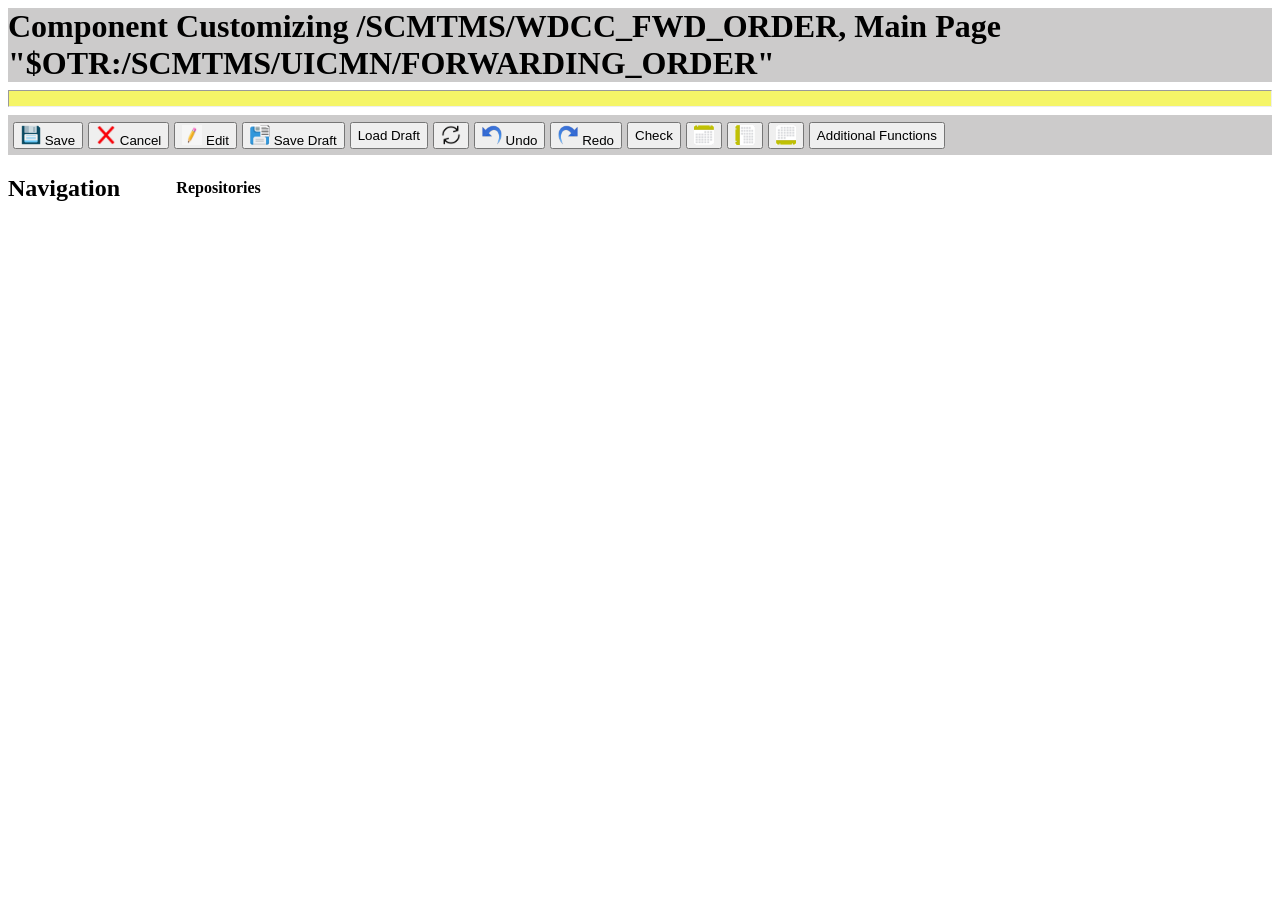
==== antigo.html @ 12b1d297 "ADD - Finalização da Nav Cima" ====
<html lang="en">
<head>
    <meta charset="UTF-8">
    <meta name="viewport" content="width=device-width, initial-scale=1.0">
    <link rel="stylesheet" href="style.css">
    <title>Component Configurator f...</title>
</head>
<body>
    <header >
        <h1 id="cabecalho">
            Component Customizing /SCMTMS/WDCC_FWD_ORDER, Main Page "$OTR:/SCMTMS/UICMN/FORWARDING_ORDER"
        </h1>
        <hr id="linha_amarela">
        <nav id="nav_cima">
            <div>
                <button>
                    <img src="Assets/images/disquete.png" alt="Disquete">
                    Save
                </button>
            </div>
            <div>
                <button>
                    <img src="Assets/images/X_vermelho.png" alt="X_vermelho">
                    Cancel
                </button>
            </div>
            <div>
                <button>
                    <img src="Assets/images/lapis_edit.png" alt="Edit">
                    Edit
                </button>
            </div>
            <div>
                <button>
                    <img src="Assets/images/Save_draft.png" alt="Save_draft">
                    Save Draft
                </button>
            </div>
            <div>
                <button>
                    Load Draft
                </button>
            </div>
            <div>
                <button>
                    <img src="Assets/images/Setas_Reverse.png" alt="Refresh">
                </button>
            </div>
            <div>
                <button>
                    <img src="Assets/images/undo_seta.png" alt="Undo">
                    Undo
                </button>
            </div>
            <div>
                <button >
                    <img id="Redo" src="Assets/images/undo_seta.png" alt="Redo">
                    Redo
                </button>
            </div>
            <div>
                <button >
                    Check
                </button>
            </div>
            <div>
                <button >
                    <img src="Assets/images/Calendario.png.png" alt="Calendario">
                </button>
            </div>
            <div>
                <button >
                    <img id="Calendario_2" src="Assets/images/Calendario.png.png" alt="Calendario">
                </button>
            </div>
            <div>
                <button >
                    <img id="Calendario_3" src="Assets/images/Calendario.png.png" alt="Calendario">
                </button>
            </div>
            <div>
                <button >
                    Additional Functions
                </button>
            </div>
        </nav>
        <nav id="Repositories">
            <h2>
                Navigation
            </h2>
            <h4>
                Repositories
            </h4>
        </nav>
    </header>
</body>
</html>
---- style.css ----
#index{
    background-color: white;
}

/*
================================
        SEÇÃO UM 1/3 
==============================
*/

#secaoum{
        display: flex;
        gap: 30px;
}

#infoum{
    padding: 30px;
    display: flex;
    background-color: rgb(120, 194, 255);
    border: 0px;
    border-radius: 15px;
}

#listaum{
    
}

.tabela{
    color: white;
    background-color: rgb(9, 73, 146);
    border: 0px;
    border-radius: 15px;
    margin: 10px;
    padding: 10px;
}


/*
================================
        SEÇÃO DOIS 2/3 
===============================
*/

#infodois{
    padding: 30px;
    background-color: rgb(120, 194, 255);
    border: 0px;
    border-radius: 15px;

}

#navsec1{
    display: flex;
    gap: 20px;
}

#navsec2{
    display: flex;
    gap: 30px;
}

.tabeladois{
    color: white;
    background-color: rgb(9, 73, 146);
    border: 0px;
    border-radius: 15px;
    margin: 10px;
    padding: 10px;
    display: flex;
    gap: 30px;
}





/*
======================
 parte do fix maneira
======================
*/
#cabecalho{
background-color: rgb(204, 203, 203);
margin: 0px;
}
#linha_amarela{
    background-color: rgb(245, 245, 103);
    height: 15px;
}
#nav_cima{
    display: flex;
    gap: 5px;
    background-color: rgb(204, 203, 203);
    border: 2px;
    height: 40px;
    align-items: center;
    padding-left: 5px;
}
button img{
    height: 20px;
    width: 20px;
}
button{
    height: 27px;
}
#Redo{
    transform: scaleX(-1);
}
#Calendario_2{
    transform: rotate(-90deg)
}
#Calendario_3{
    transform: scale(-1);
}
#Repositories{
    display: flex;
    max-width: 20%;
    justify-content: space-between;
    align-items: center;
}
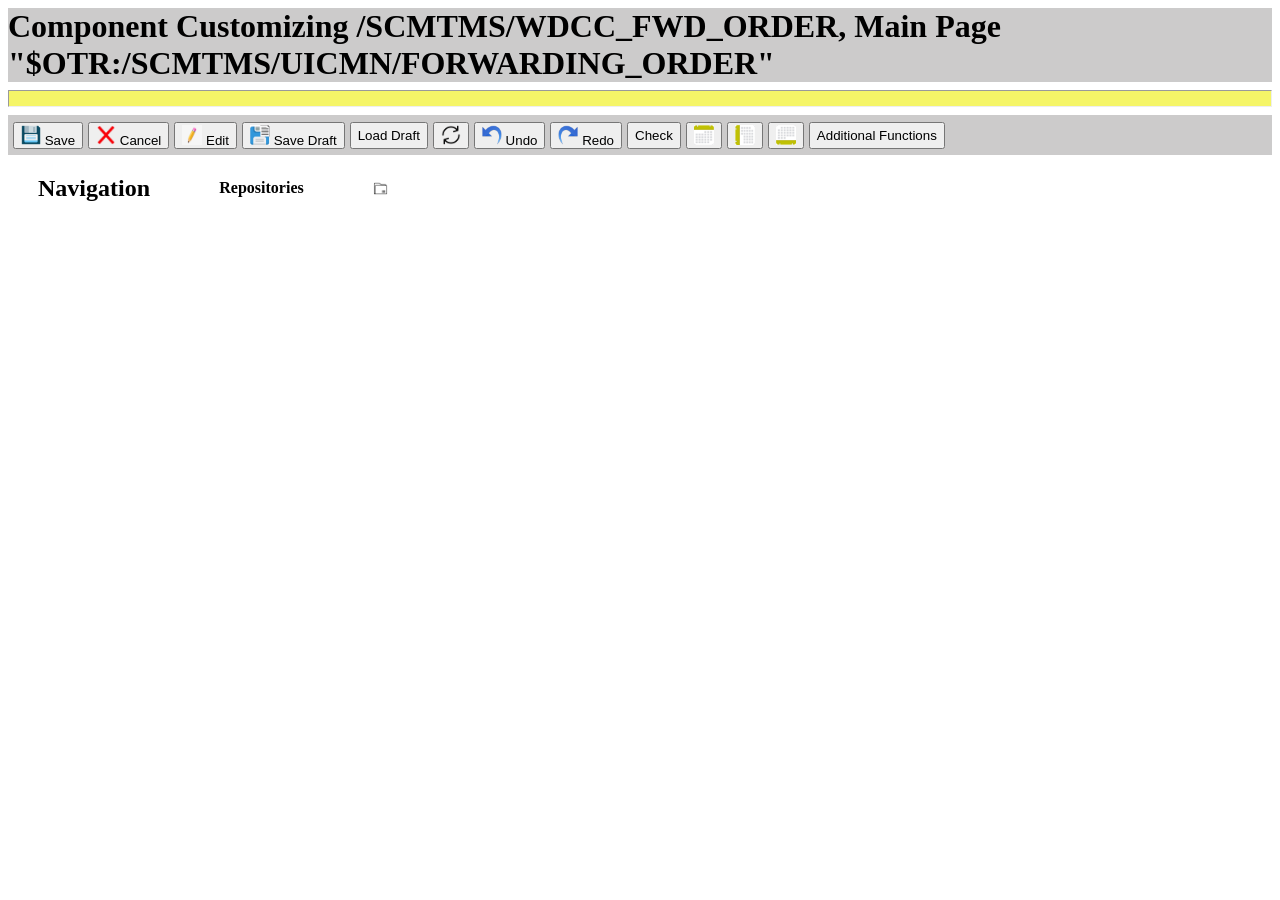
==== commit e71015ae: "ADD - Repositories" ====
--- a/antigo.html
+++ b/antigo.html
@@ -91,6 +91,7 @@
             <h4>
                 Repositories
             </h4>
+            <img src="Assets/images/Pastinha.png" alt="Pasta">
         </nav>
     </header>
 </body>
--- a/style.css
+++ b/style.css
@@ -50,7 +50,6 @@
     background-color: rgb(120, 194, 255);
     border: 0px;
     border-radius: 15px;
-
 }
 
 #navsec1{
@@ -58,22 +57,31 @@
     gap: 20px;
 }
 
+#listadois{
+    margin: 30px;
+    justify-content: space-between;
+}
+
 #navsec2{
     display: flex;
-    gap: 30px;
+    justify-content: space-between;
+    align-items: 30px;
+    max-width: 350px;
 }
 
 .tabeladois{
-    color: white;
     background-color: rgb(9, 73, 146);
     border: 0px;
+    padding: 5px;
     border-radius: 15px;
-    margin: 10px;
-    padding: 10px;
+    color: white;
     display: flex;
+    justify-content: space-between;
+    text-align: center;
+    align-items: center;
+    margin: 5px;
     gap: 30px;
 }
-
 
 
 
@@ -81,7 +89,7 @@
 /*
 ======================
  parte do fix maneira
-======================
+======================   
 */
 #cabecalho{
 background-color: rgb(204, 203, 203);
@@ -118,7 +126,12 @@
 }
 #Repositories{
     display: flex;
-    max-width: 20%;
+    max-width: 350px;
     justify-content: space-between;
     align-items: center;
+    padding-left: 30px;
+}
+#Repositories img{
+    height: 15px;
+    width: 15px;
 }
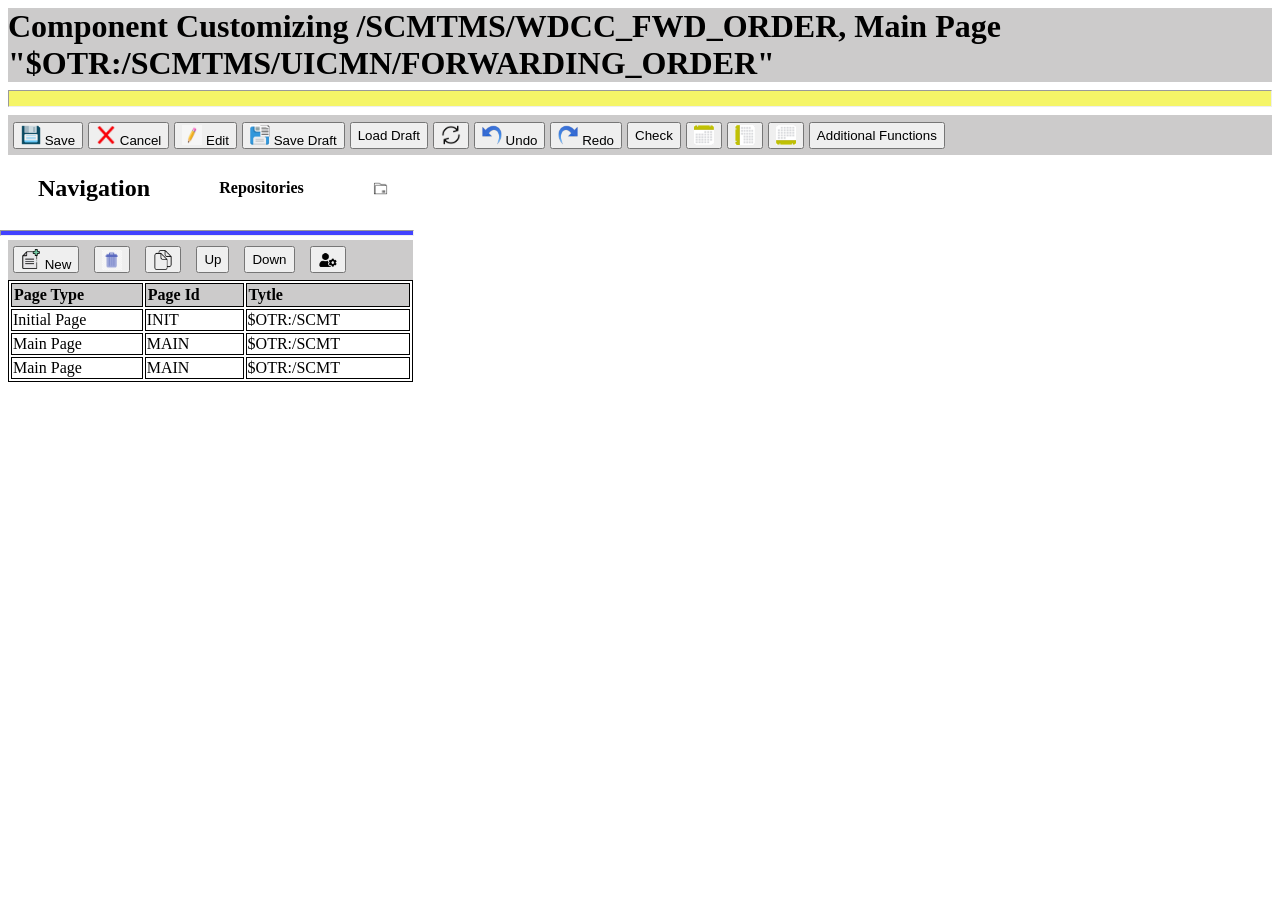
==== commit 709f9a67: "ADD -  Linha Azul, Botões e Começo da Tabela" ====
--- a/antigo.html
+++ b/antigo.html
@@ -84,15 +84,104 @@
                 </button>
             </div>
         </nav>
-        <nav id="Repositories">
-            <h2>
-                Navigation
-            </h2>
-            <h4>
-                Repositories
-            </h4>
-            <img src="Assets/images/Pastinha.png" alt="Pasta">
-        </nav>
     </header>
+        <main>
+            <nav id="Repositories">
+                <h2>
+                    Navigation
+                </h2>
+                <h4>
+                    Repositories
+                </h4>
+                <img src="Assets/images/Pastinha.png" alt="Pasta">
+            </nav>
+            <hr id="linha_azul">
+            <br>
+            <nav id="botoes">
+                <div>
+                    <button >
+                        <img src="Assets/images/novo_arquivo.png" alt="Criar novo arquivo">
+                        New
+                    </button>
+                </div>
+                <div>
+                    <button >
+                        <img src="Assets/images/Lixeira.png" alt="apagar arquivo">
+                    </button>
+                </div>
+                <div>
+                    <button >
+                        <img src="Assets/images/Copiar.png" alt="copiar arquivo">
+                    </button>
+                </div>
+                <div>
+                    <button >
+                        Up
+                    </button>
+                </div>
+                <div>
+                    <button >
+                        Down
+                    </button>
+                </div>
+                <div>
+                    <button >
+                        <img src="Assets/images/User_settings.png" alt="configurações do usuário">
+                    </button>
+                </div>
+            </nav>
+            <table id="Tabela_Esquerda">
+                <tr>
+                    <th>
+                        Page Type
+                    </th>
+                    <th>
+                        Page Id
+                    </th>
+                    <th>
+                        Tytle
+                    </th>
+                </tr>
+            <div>
+                <tr>
+                    <td>
+                        Initial Page
+                    </td>
+                    <td>
+                        INIT
+                    </td>
+                    <td>
+                        $OTR:/SCMT
+                    </td>
+                </tr>
+            </div>
+            <div>
+                <tr>
+                    <td>
+                        Main Page
+                    </td>
+                    <td>
+                        MAIN
+                    </td>
+                    <td>
+                        $OTR:/SCMT
+                    </td>
+                </tr>
+            </div>
+            <div>
+                <tr>
+                    <td>
+                        Main Page
+                    </td>
+                    <td>
+                        MAIN
+                    </td>
+                    <td>
+                        $OTR:/SCMT
+                    </td>
+                </tr>
+            </div>
+            </table>
+        </main>
 </body>
 </html>
--- a/style.css
+++ b/style.css
@@ -134,4 +134,33 @@
 #Repositories img{
     height: 15px;
     width: 15px;
+}
+#linha_azul{
+    height: 4px;
+    width: 412px;
+    position: fixed; left: 0;
+    background-color: rgb(67, 67, 255);
+}
+#botoes{
+    display: flex;
+    gap: 15px;
+    background-color: rgb(204, 203, 203);
+    border: 2px;
+    height: 40px;
+    max-width: 400px;
+    align-items: center;
+    padding-left: 5px;
+}
+#Tabela_Esquerda{
+    border: 1px solid black;
+   width: 405px;
+}
+#Tabela_Esquerda td{
+    border: 1px solid black;
+}
+#Tabela_Esquerda th{
+    background-color: rgb(204, 203, 203);
+    border: 1px solid black;
+    text-align: left;
+    padding: 2px;
 }
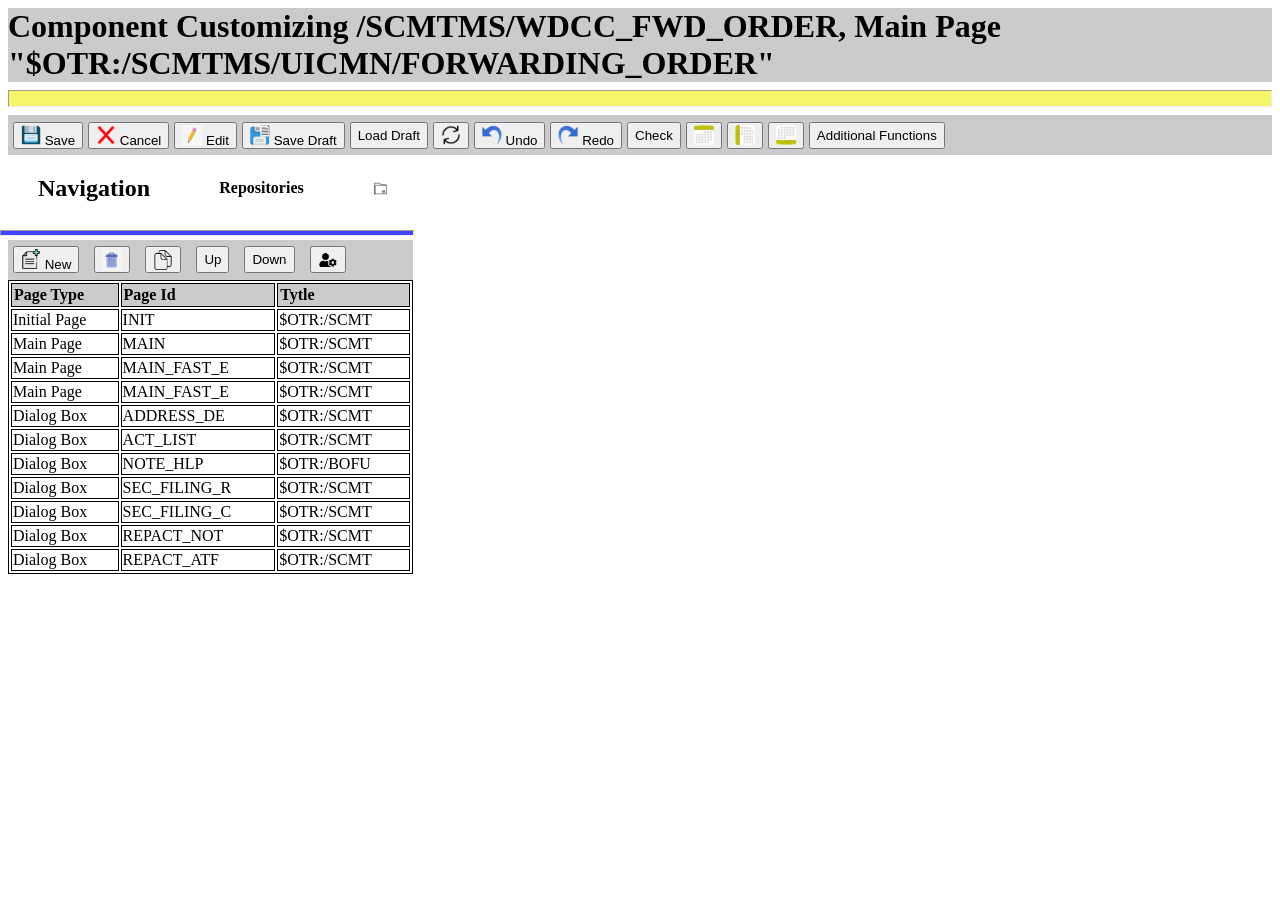
==== commit 5556da9a: "ADD - Tabela Esquerda Completa" ====
--- a/antigo.html
+++ b/antigo.html
@@ -174,7 +174,111 @@
                         Main Page
                     </td>
                     <td>
-                        MAIN
+                        MAIN_FAST_E
+                    </td>
+                    <td>
+                        $OTR:/SCMT
+                    </td>
+                </tr>
+            </div>
+            <div>
+                <tr>
+                    <td>
+                        Main Page
+                    </td>
+                    <td>
+                        MAIN_FAST_E
+                    </td>
+                    <td>
+                        $OTR:/SCMT
+                    </td>
+                </tr>
+            </div>
+            <div>
+                <tr>
+                    <td>
+                        Dialog Box
+                    </td>
+                    <td>
+                        ADDRESS_DE
+                    </td>
+                    <td>
+                        $OTR:/SCMT
+                    </td>
+                </tr>
+            </div>
+            <div>
+                <tr>
+                    <td>
+                        Dialog Box
+                    </td>
+                    <td>
+                        ACT_LIST
+                    </td>
+                    <td>
+                        $OTR:/SCMT
+                    </td>
+                </tr>
+            </div>
+            <div>
+                <tr>
+                    <td>
+                        Dialog Box
+                    </td>
+                    <td>
+                        NOTE_HLP
+                    </td>
+                    <td>
+                        $OTR:/BOFU
+                    </td>
+                </tr>
+            </div>
+            <div>
+                <tr>
+                    <td>
+                        Dialog Box
+                    </td>
+                    <td>
+                        SEC_FILING_R
+                    </td>
+                    <td>
+                        $OTR:/SCMT
+                    </td>
+                </tr>
+            </div>
+            <div>
+                <tr>
+                    <td>
+                        Dialog Box
+                    </td>
+                    <td>
+                        SEC_FILING_C
+                    </td>
+                    <td>
+                        $OTR:/SCMT
+                    </td>
+                </tr>
+            </div>
+            <div>
+                <tr>
+                    <td>
+                        Dialog Box
+                    </td>
+                    <td>
+                        REPACT_NOT
+                    </td>
+                    <td>
+                        $OTR:/SCMT
+                    </td>
+                </tr>
+            </div>
+            <div>
+                <tr>
+                    <td>
+                        Dialog Box
+                    </td>
+                    <td>
+                        REPACT_ATF
                     </td>
                     <td>
                         $OTR:/SCMT
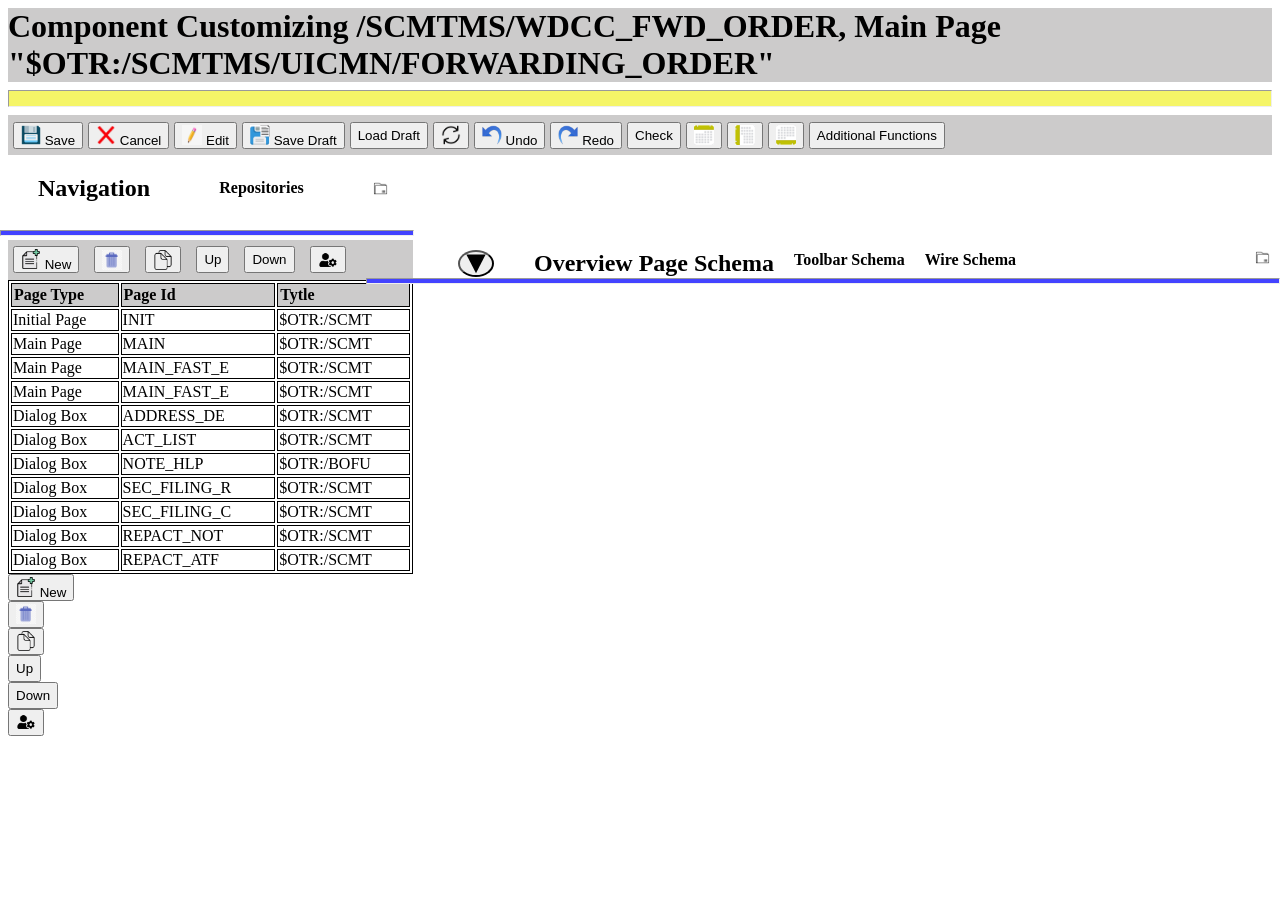
==== commit 706042cb: "ADD - Overview" ====
--- a/antigo.html
+++ b/antigo.html
@@ -286,6 +286,59 @@
                 </tr>
             </div>
             </table>
+            <div>
+                <nav id="Overview">
+                    <button>
+                        <img src="Assets/images/Black_triangle.svg" alt="Minimizar">
+                    </button>
+                    <h2>
+                        Overview Page Schema
+                    </h2>
+                    <h4>
+                        Toolbar Schema
+                    </h4>
+                    <h4>
+                        Wire Schema
+                    </h4>
+                    <div>
+                        <img src="Assets/images/Pastinha.png" alt="Pastinha">
+                    </div>
+                    <hr id="linha_azul2">
+                </nav>
+                <nav id="botoes2">
+                <div>
+                    <button >
+                        <img src="Assets/images/novo_arquivo.png" alt="Criar novo arquivo">
+                        New
+                    </button>
+                </div>
+                <div>
+                    <button >
+                        <img src="Assets/images/Lixeira.png" alt="apagar arquivo">
+                    </button>
+                </div>
+                <div>
+                    <button >
+                        <img src="Assets/images/Copiar.png" alt="copiar arquivo">
+                    </button>
+                </div>
+                <div>
+                    <button >
+                        Up
+                    </button>
+                </div>
+                <div>
+                    <button >
+                        Down
+                    </button>
+                </div>
+                <div>
+                    <button >
+                        <img src="Assets/images/User_settings.png" alt="configurações do usuário">
+                    </button>
+                </div>
+            </nav>
+            </div>
         </main>
 </body>
 </html>
--- a/style.css
+++ b/style.css
@@ -4,83 +4,286 @@
 
 #index{
     background-color: white;
+    font-family: sogo;
 }
 
 /*
 ================================
-        SEÇÃO UM 1/3 
+        SEÇÃO UM 1/2 
 ==============================
 */
 
 #secaoum{
-        display: flex;
-        gap: 30px;
+    display: flex;
+    gap: 30px;
+    flex-wrap: wrap;
+}
+
+#textoum{
+    color: rgb(0, 67, 167);
+    font-size: 20px;
+    margin-left: 0px;
+    margin-right: 0px;
+}
+
+#Robologo{
+    margin-top: 17px;
+    margin-left: 0px;
+    margin-right: 0px;
+    width: 310px;
+    height: 310px;
 }
 
 #infoum{
-    padding: 30px;
-    display: flex;
-    background-color: rgb(120, 194, 255);
-    border: 0px;
-    border-radius: 15px;
+    display: flex;
+    align-items: center;
+    background-color: rgb(201, 226, 247);
+    border: 0px;
+    border-radius: 15px;
+    font-size: 12px;
+    flex: 1.7;
+    justify-content: space-between;
 }
 
 #listaum{
-    
+    margin: 0px;
+    padding: 0px;
+    list-style: none;
 }
 
 .tabela{
     color: white;
-    background-color: rgb(9, 73, 146);
-    border: 0px;
-    border-radius: 15px;
+    background-color: rgb(0, 67, 167);
+    border: 0px;
+    border-radius: 15px;
+    margin: 10px 10px;
+    padding: 5px;
+    padding-left: 30px;
+    padding-right: 30px;
+    line-height: 1.5;
+    text-align: center;
+}
+
+
+/*
+================================
+        SEÇÃO DOIS 1/2 
+===============================
+*/
+
+#infodois{
+    background-color: rgb(201, 226, 247);
+    border: 0px;
+    border-radius: 15px;
+    flex: 1;
+    height: 100%;
+}
+
+#navsec1{
+    display: flex;
+    gap: 20px;
+    justify-content: space-between;
+    margin: 0 25px;
+    padding-right: 10px;
+    margin-right: 15px;
+    color: rgb(0, 67, 167);
+}
+
+#listadois{
+    justify-content: space-between;
+    padding: 0;
+    list-style: none;
+    margin: 0 25px;
+    padding-bottom: 5px;
+}
+
+#navsec2{
+    display: flex;
+    justify-content: space-between;
+    margin: 0 40px;
+    padding: 0px;
+    color: rgb(0, 67, 167);
+}
+
+.tabeladois{
+    background-color: rgb(255, 255, 255);
+    border: 0px;
+    padding: 1px;
+    border-radius: 15px;
+    color: rgb(0, 0, 0);
+    display: flex;
+    justify-content: space-between;
+    text-align: center;
+    align-items: center;
+    gap: 30px;
+    margin: 6px;
+    font-weight: bold;
+    padding: 0 6px;
+}
+
+.processo1{
+    background-color: greenyellow;
+    border-radius: 7px;
+    margin: 6px;
+    p {
+        margin: 5px;
+    }
+}
+
+.processo2{
+    background-color: rgb(253, 214, 39);
+    border-radius: 7px;
+    margin: 6px;
+    p {
+        margin: 5px;
+    }
+}
+
+.processo3{
+    background-color: rgb(255, 78, 47);
+    border-radius: 7px;
+    margin: 6px;
+    p {
+        margin: 5px;
+    }
+}
+
+
+
+/*
+================================
+        SEÇÃO tres 1/2 
+===============================
+*/
+
+#secaodois{
+    display: flex;
+    gap: 30px;
+    flex-wrap: wrap;
+}
+
+#infotres{
+    background-color: rgb(201, 226, 247);
+    border: 0px;
+    border-radius: 15px;
+    padding: 30px;
+    padding-top: 20px;
+    margin: 10 0;
+    flex: 1.7;
+    justify-content: space-between;
+}
+
+#produtos{
+    display: flex;
+    gap: 10px;
+    flex-wrap: wrap;
+}
+
+#textocompras{
+    display: flex;
+    justify-content: space-between;
+    flex-wrap: wrap;
+    margin-top: 0px;
+    color: rgb(0, 67, 167);
+}
+
+.fotosprodutos{
+    background-color: white;
+    width: 100px;
+    border: 0px;
+    border-radius: 15px;
+    padding: 30px;
+    text-align: initial;
+    padding-bottom: 0px;
+}
+
+.fotoproduto{
+    height: 100px;
+    width: 100px;
+}
+
+.divcommais{
+    display: flex;
+    align-items: center;
+    gap: 8px;
+}
+.mais{
+    background-color: white;
+    padding: 10px;
+    width:12px ;
+    height:12px ;
+    border-radius: 150px;
+}
+
+#linhaabaixo{
+    display: flex;
+    align-items: center;
+    gap: 30px;
+}
+
+.img_setasd{
+    height: 18px;
+    width: 18px;
+}
+
+.img_setase{
+    height: 18px;
+    width: 18px;
+    transform: scaleX(-1);
+}
+
+/*
+================================
+        SEÇÃO quatro 2/2 
+===============================
+*/
+
+#infoquatro{
+    background-color: rgb(201, 226, 247);
+    border: 0px;
+    border-radius: 15px;
+    flex: 1;
+    margin: 10 0;
+    padding: 17px;
+    height: 100%;
+}
+
+#partecima{
+    color: rgb(0, 67, 167);
+    display: flex;
+    justify-content: space-between;
+    margin: 0 12;
+}
+
+#usuario{
+    background-color: white;
+    display: flex;
+    align-items: center;
+    gap: 10px;
     margin: 10px;
-    padding: 10px;
-}
-
-
-/*
-================================
-        SEÇÃO DOIS 2/3 
-===============================
-*/
-
-#infodois{
-    padding: 30px;
-    background-color: rgb(120, 194, 255);
-    border: 0px;
-    border-radius: 15px;
-}
-
-#navsec1{
-    display: flex;
-    gap: 20px;
-}
-
-#listadois{
-    margin: 30px;
-    justify-content: space-between;
-}
-
-#navsec2{
-    display: flex;
-    justify-content: space-between;
-    align-items: 30px;
-    max-width: 350px;
-}
-
-.tabeladois{
-    background-color: rgb(9, 73, 146);
-    border: 0px;
-    padding: 5px;
-    border-radius: 15px;
-    color: white;
-    display: flex;
-    justify-content: space-between;
-    text-align: center;
-    align-items: center;
-    margin: 5px;
-    gap: 30px;
+    border-radius: 15px;
+}
+
+.img_usuario{
+    height: 50px;
+    width: 50px;
+    border-radius: 100px;
+    padding-left: 10px;
+}
+
+#usuario h3{
+    margin: 10 0;
+}
+
+#usuario p{
+    margin: 10 0;
+}
+
+.dividirdata{
+    display: flex;
+    justify-content: space-between;
+    width: 100%;
+    padding-right: 10px;
 }
 
 
@@ -163,4 +366,31 @@
     border: 1px solid black;
     text-align: left;
     padding: 2px;
+}
+#Overview{
+    padding-left: 450px;
+    position: fixed; top: 230px;
+    display: flex;
+    justify-content: space-between;
+    gap: 20px;
+}
+#Overview button{
+    border-radius: 50%;
+    border-color: black;
+    margin-top: 20px;
+    margin-right: 20px;
+}
+#Overview div img{
+    height: 15px;
+    width: 15px;
+    position: fixed; right: 10px; top: 250px;
+}
+#linha_azul2{
+    height: 4px;
+    width: 912px;
+    background-color: rgb(67, 67, 255);
+    position: fixed; right: 0; top: 270px;
+}
+#botoes2{
+    
 }
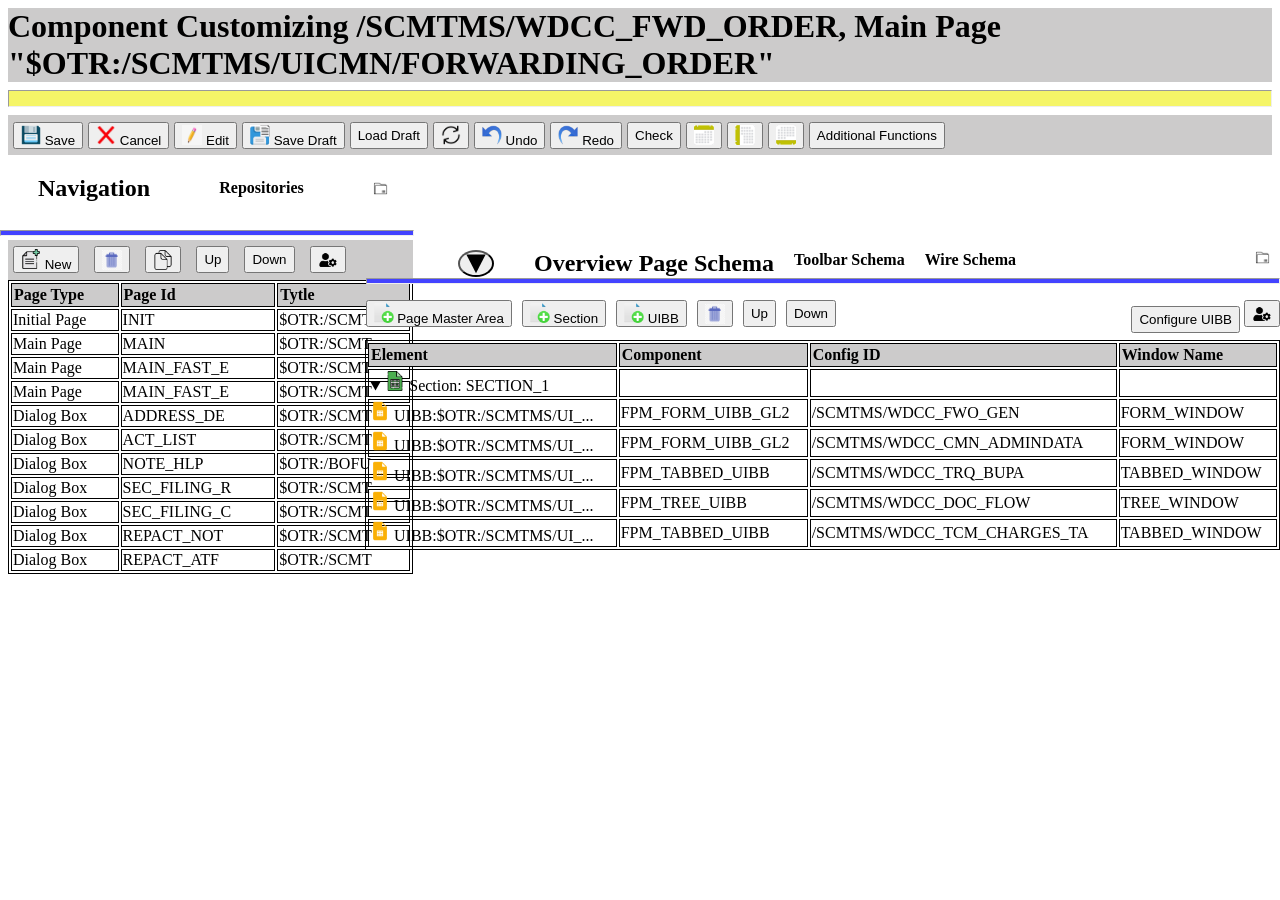
==== commit af43a5e3: "ADD - Tabela principal" ====
--- a/antigo.html
+++ b/antigo.html
@@ -308,18 +308,25 @@
                 <nav id="botoes2">
                 <div>
                     <button >
-                        <img src="Assets/images/novo_arquivo.png" alt="Criar novo arquivo">
-                        New
-                    </button>
-                </div>
-                <div>
-                    <button >
-                        <img src="Assets/images/Lixeira.png" alt="apagar arquivo">
-                    </button>
-                </div>
-                <div>
-                    <button >
-                        <img src="Assets/images/Copiar.png" alt="copiar arquivo">
+                        <img src="Assets/images/new_archive.png" alt="Area Mestre">
+                        Page Master Area
+                    </button>
+                </div>
+                <div>
+                    <button >
+                        <img src="Assets/images/new_archive.png" alt="Seção">
+                        Section
+                    </button>
+                </div>
+                <div>
+                    <button >
+                        <img src="Assets/images/new_archive.png" alt="UIBB">
+                        UIBB
+                    </button>
+                </div>
+                <div>
+                    <button >
+                        <img src="Assets/images/Lixeira.png" alt="apagar">
                     </button>
                 </div>
                 <div>
@@ -332,13 +339,117 @@
                         Down
                     </button>
                 </div>
-                <div>
+                <div id="botoes_direita">
+                    <button >
+                        Configure UIBB
+                    </button>
                     <button >
                         <img src="Assets/images/User_settings.png" alt="configurações do usuário">
                     </button>
                 </div>
             </nav>
             </div>
+            <table id="Tabela_Baixo">
+                <tr>
+                    <th>
+                        Element
+                    </th>
+                    <th>
+                        Component
+                    </th>
+                    <th>
+                        Config ID
+                    </th>
+                    <th>
+                        Window Name
+                    </th>
+                </tr>
+                <tr>
+                    <td>
+                        <img style="height: 10px;" src="Assets/images/Black_triangle.svg" alt="Seta">
+                    <img src="Assets/images/planilha.png" alt="Planilha">
+                    Section: SECTION_1
+                    </td>
+                    <td></td>
+                    <td></td>
+                    <td></td>
+                </tr>
+               <tr>
+                    <td>
+                        <img src="Assets/images/planilha_amarela.png" alt="planilha_amarela">
+                        UIBB:$OTR:/SCMTMS/UI_...
+                    </td>
+                    <td>
+                        FPM_FORM_UIBB_GL2
+                    </td>
+                    <td>
+                        /SCMTMS/WDCC_FWO_GEN
+                    </td>
+                    <td>
+                        FORM_WINDOW
+                    </td>
+               </tr>
+               <tr>
+                    <td>
+                        <img src="Assets/images/planilha_amarela.png" alt="planilha_amarela">
+                        UIBB:$OTR:/SCMTMS/UI_...
+                    </td>
+                    <td>
+                        FPM_FORM_UIBB_GL2
+                    </td>
+                    <td>
+                        /SCMTMS/WDCC_CMN_ADMINDATA
+                    </td>
+                    <td>
+                        FORM_WINDOW
+                    </td>
+               </tr>
+               <tr>
+                    <td>
+                        <img src="Assets/images/planilha_amarela.png" alt="planilha_amarela">
+                        UIBB:$OTR:/SCMTMS/UI_...
+                    </td>
+                    <td>
+                        FPM_TABBED_UIBB
+                    </td>
+                    <td>
+                        /SCMTMS/WDCC_TRQ_BUPA
+                    </td>
+                    <td>
+                        TABBED_WINDOW
+                    </td>
+               </tr>
+               <tr>
+                    <td>
+                        <img src="Assets/images/planilha_amarela.png" alt="planilha_amarela">
+                        UIBB:$OTR:/SCMTMS/UI_...
+                    </td>
+                    <td>
+                        FPM_TREE_UIBB
+                    </td>
+                    <td>
+                        /SCMTMS/WDCC_DOC_FLOW
+                    </td>
+                    <td>
+                        TREE_WINDOW
+                    </td>
+               </tr>
+               <tr>
+                    <td>
+                        <img src="Assets/images/planilha_amarela.png" alt="planilha_amarela">
+                        UIBB:$OTR:/SCMTMS/UI_...
+                    </td>
+                    <td>
+                        FPM_TABBED_UIBB
+                    </td>
+                    <td>
+                        /SCMTMS/WDCC_TCM_CHARGES_TA
+                    </td>
+                    <td>
+                        TABBED_WINDOW
+                    </td>
+               </tr>
+            </table>
         </main>
 </body>
 </html>
--- a/style.css
+++ b/style.css
@@ -392,5 +392,28 @@
     position: fixed; right: 0; top: 270px;
 }
 #botoes2{
-    
+    display: flex;
+    position: fixed; top: 300px; right: 444px;
+    gap: 10px;
+}
+#botoes_direita{
+    position: fixed; right: 0px;
+}
+#Tabela_Baixo{
+    border: 1px solid black;
+   width: 405px;
+   position: fixed; right:0px; top: 340px;
+   width: 915px;
+}
+#Tabela_Baixo td{
+    border: 1px solid black;
+}
+#Tabela_Baixo td img{
+    height: 20px;
+}
+#Tabela_Baixo th{
+    background-color: rgb(204, 203, 203);
+    border: 1px solid black;
+    text-align: left;
+    padding: 2px;
 }
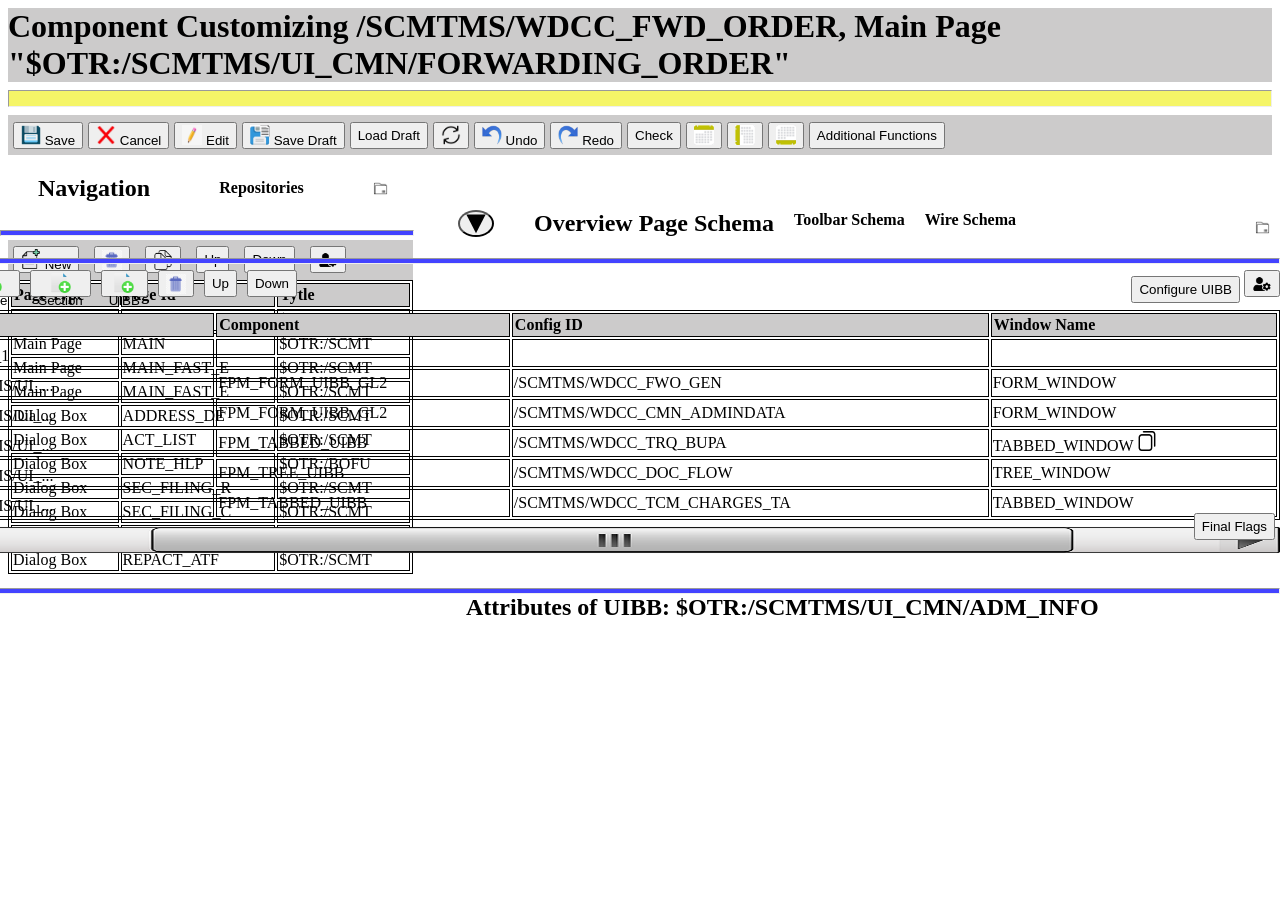
==== commit e69fbd81: "ADD - Barra de rolagem e Attributes" ====
--- a/antigo.html
+++ b/antigo.html
@@ -8,7 +8,7 @@
 <body>
     <header >
         <h1 id="cabecalho">
-            Component Customizing /SCMTMS/WDCC_FWD_ORDER, Main Page "$OTR:/SCMTMS/UICMN/FORWARDING_ORDER"
+            Component Customizing /SCMTMS/WDCC_FWD_ORDER, Main Page "$OTR:/SCMTMS/UI_CMN/FORWARDING_ORDER"
         </h1>
         <hr id="linha_amarela">
         <nav id="nav_cima">
@@ -417,6 +417,7 @@
                     </td>
                     <td>
                         TABBED_WINDOW
+                        <img src="Assets/images/copiazinha.png" alt="copiar">
                     </td>
                </tr>
                <tr>
@@ -450,6 +451,18 @@
                     </td>
                </tr>
             </table>
+            <div id="Barra_Rolamento">
+                <img src="Assets/images/barra_rolagem.png" alt="barra_rolagem">
+            </div>
+            <nav id="Attributes">
+                <h2>
+                    Attributes of UIBB: $OTR:/SCMTMS/UI_CMN/ADM_INFO
+                </h2>
+                <button>
+                    Final Flags
+                </button>
+                <hr id="linha_azul3">
+            </nav>
         </main>
 </body>
 </html>
--- a/style.css
+++ b/style.css
@@ -24,6 +24,29 @@
     font-size: 20px;
     margin-left: 0px;
     margin-right: 0px;
+    h5{
+        background-color: rgb(0, 67, 167);
+        padding: 10px;
+        border-radius: 15px;
+        color: white;
+        max-width: 110px;
+        text-align: center;
+    }
+    .setas_acaos{
+        background-color: white;
+        border-radius: 10px;
+        transform: translateX(-5px);
+    }
+}
+
+.seta_acao{
+    height: 30px;
+    width: 30px;
+}
+
+#duplatextoseta{
+    display: flex;
+    align-items: center;
 }
 
 #Robologo{
@@ -43,6 +66,7 @@
     font-size: 12px;
     flex: 1.7;
     justify-content: space-between;
+    font-family: 'Segoe UI', Tahoma, Geneva, Verdana, sans-serif;
 }
 
 #listaum{
@@ -246,6 +270,8 @@
     margin: 10 0;
     padding: 17px;
     height: 100%;
+    height: auto;
+    display: block;
 }
 
 #partecima{
@@ -286,6 +312,81 @@
     padding-right: 10px;
 }
 
+/*
+================================
+        SEÇÃO cinco 1/2 
+===============================
+*/
+#secaotres{
+    display: flex;
+    gap: 30px;
+    flex-wrap: wrap;
+}
+
+
+#infocinco{
+    background-color: rgb(201, 226, 247);
+    border: 0px;
+    border-radius: 15px;
+    padding: 30px;
+    padding-top: 20px;
+    margin: 10 0;
+    flex: 1.7;
+    justify-content: space-between;
+}
+
+.partedoidera{
+    background-color: white;
+    display: flex;
+    margin: 10 0;
+    align-items: center;
+    border-radius: 15px;
+    max-height: 110px;
+}
+
+.textopedido{
+    max-width: 80px;
+    margin: 18px;
+}
+
+.img_captura{
+    max-width: 100%;
+    height: auto;
+    display: block;
+}
+
+/*
+================================
+        SEÇÃO cinco 1/2 
+===============================
+*/
+
+#infoseis{
+    background-color: rgb(201, 226, 247);
+    border: 0px;
+    border-radius: 15px;
+    flex: 1;
+    margin: 10 0;
+    padding: 17px;
+    height: 100%;
+    height: auto;
+    display: block;
+}
+
+#produtos2{
+    display: flex;
+    gap: 10px;
+    flex-wrap: wrap;
+    align-items: center;
+}
+
+#pedidosloucos{
+    display: flex;
+    justify-content: center;
+    gap: 10px;
+    align-items: center;
+}
+
 
 
 
@@ -295,8 +396,8 @@
 ======================   
 */
 #cabecalho{
-background-color: rgb(204, 203, 203);
-margin: 0px;
+    background-color: rgb(204, 203, 203);
+    margin: 0px;
 }
 #linha_amarela{
     background-color: rgb(245, 245, 103);
@@ -369,7 +470,7 @@
 }
 #Overview{
     padding-left: 450px;
-    position: fixed; top: 230px;
+    position: fixed; top: 190px;
     display: flex;
     justify-content: space-between;
     gap: 20px;
@@ -383,17 +484,17 @@
 #Overview div img{
     height: 15px;
     width: 15px;
-    position: fixed; right: 10px; top: 250px;
+    position: fixed; right: 10px; top: 220px;
 }
 #linha_azul2{
     height: 4px;
-    width: 912px;
+    width: 1452px;
     background-color: rgb(67, 67, 255);
-    position: fixed; right: 0; top: 270px;
+    position: fixed; right: 0; top: 250px;
 }
 #botoes2{
     display: flex;
-    position: fixed; top: 300px; right: 444px;
+    position: fixed; top: 270px; right: 983px;
     gap: 10px;
 }
 #botoes_direita{
@@ -401,9 +502,8 @@
 }
 #Tabela_Baixo{
     border: 1px solid black;
-   width: 405px;
-   position: fixed; right:0px; top: 340px;
-   width: 915px;
+   width: 1455px;
+   position: fixed; right:0px; top: 310px;
 }
 #Tabela_Baixo td{
     border: 1px solid black;
@@ -416,4 +516,21 @@
     border: 1px solid black;
     text-align: left;
     padding: 2px;
+}
+#Barra_Rolamento img{
+    height: 200px;
+    position: fixed; right: 0px; top: 440px;
+    width: 1455px;
+}
+#Attributes{
+    position: fixed; left: 466px;
+}
+#Attributes button{
+    position: fixed; right: 5px; bottom: 360px;
+}
+#linha_azul3{
+    height: 4px;
+    width: 1452px;
+    background-color: rgb(67, 67, 255);
+    position: fixed; right: 0; top: 580px;
 }
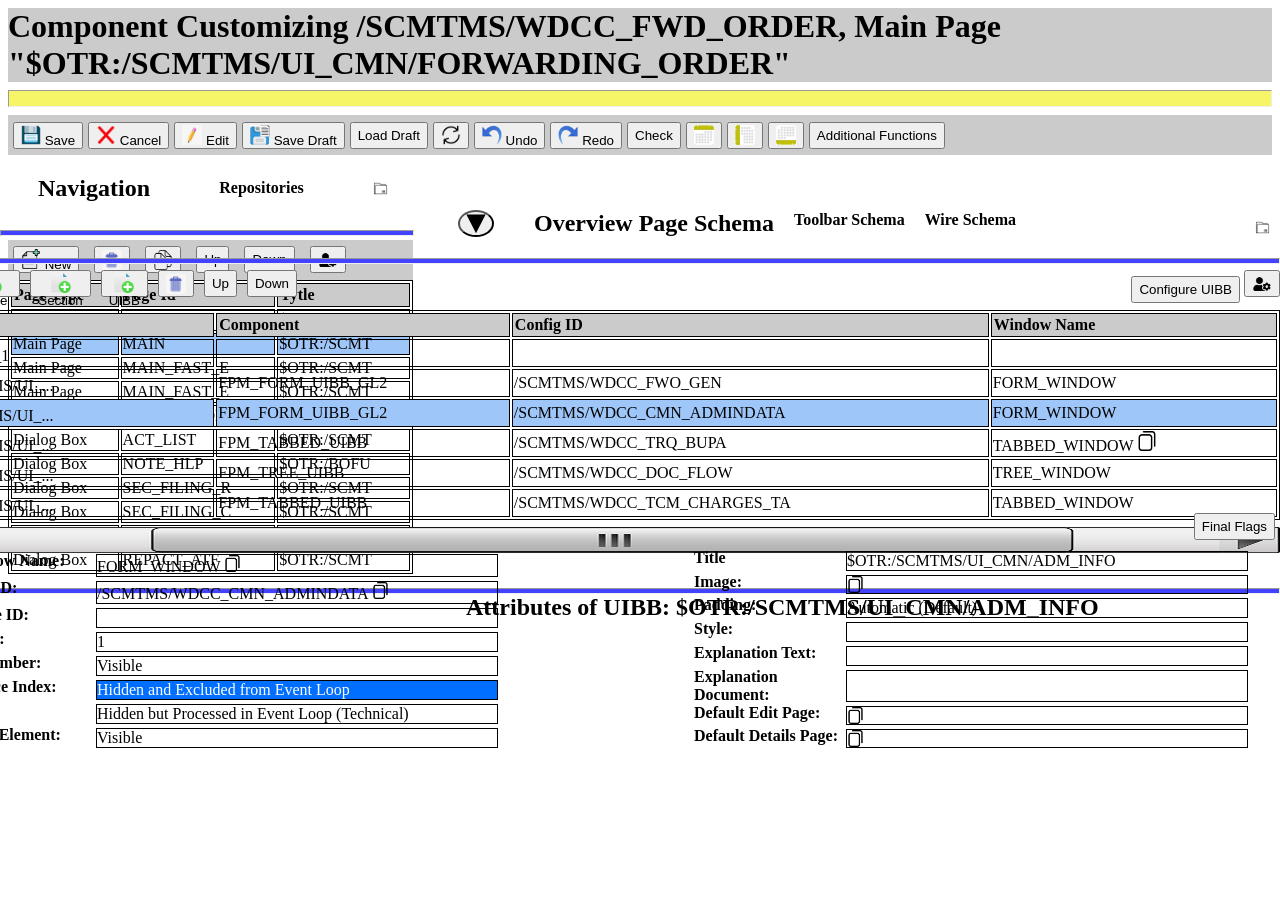
==== commit 7e473377: "ADD - Finalização Bruta" ====
--- a/antigo.html
+++ b/antigo.html
@@ -156,7 +156,7 @@
                 </tr>
             </div>
             <div>
-                <tr>
+                <tr id="selecionada">
                     <td>
                         Main Page
                     </td>
@@ -389,7 +389,7 @@
                         FORM_WINDOW
                     </td>
                </tr>
-               <tr>
+               <tr id="selecionada">
                     <td>
                         <img src="Assets/images/planilha_amarela.png" alt="planilha_amarela">
                         UIBB:$OTR:/SCMTMS/UI_...
@@ -463,6 +463,141 @@
                 </button>
                 <hr id="linha_azul3">
             </nav>
+            <section id="secao">
+                <div>
+                    <h4>
+                        <img style="height: 10px;" src="Assets/images/estrelazul.png" alt="asterisco">
+                        Window Name:
+                    </h4>
+                    <p>
+                        FORM_WINDOW
+                        <img src="Assets/images/copiazinha.png" alt="copiar">
+                    </p>
+                </div>
+                <div>
+                    <h4>
+                        Config ID:
+                    </h4>
+                    <p>
+                        /SCMTMS/WDCC_CMN_ADMINDATA
+                        <img src="Assets/images/copiazinha.png" alt="copiar">
+                    </p>
+                </div>
+                <div>
+                    <h4>
+                        Instance ID:
+                    </h4>
+                    <p id="Branco">
+                      Texto Branco aaaaaaaaaaaaaaaaaaaa
+                    </p>
+                </div>
+                <div>
+                    <h4>
+                        Column:
+                    </h4>
+                    <p id="Column">
+                        1
+                    </p>
+                </div>
+                <div>
+                    <h4>
+                        Row Number:
+                    </h4>
+                    <p>
+                        Visible
+                    </p>
+                </div>
+                <div>
+                    <h4>
+                        Sequence Index:
+                    </h4>
+                    <p id="p_azul">
+                        Hidden and Excluded from Event Loop
+                    </p>
+                </div>
+                <div>
+                    <h4>
+                        Default:
+                    </h4>
+                    <p>
+                        Hidden but Processed in Event Loop (Technical)
+                    </p>
+                </div>
+                <div>
+                    <h4>
+                        Hidden Element:
+                    </h4>
+                    <p>
+                        Visible
+                    </p>
+                </div>
+            </section>
+            <section id="secao2">
+                <div>
+                    <h4>
+                       Title
+                    </h4>
+                    <p>
+                        $OTR:/SCMTMS/UI_CMN/ADM_INFO
+                    </p>
+                </div>
+                <div>
+                    <h4>
+                         Image:
+                    </h4>
+                    <p>
+                        <img src="Assets/images/copiazinha.png" alt="copiar">
+                    </p>
+                </div>
+                <div>
+                    <h4>
+                        Padding:
+                    </h4>
+                    <p>
+                        Automatic (Default)
+                    </p>
+                </div>
+                <div>
+                    <h4>
+                        Style:
+                    </h4>
+                    <p id="Branco">
+                        Texto Branco 
+                    </p>
+                </div>
+                <div>
+                    <h4>
+                        Explanation Text:
+                    </h4>
+                    <p id="Branco">
+                        a
+                    </p>
+                </div>
+                <div>
+                    <h4>
+                        Explanation Document:
+                    </h4>
+                    <p id="Branco">
+                        Hidden and Excluded from Event Loop
+                    </p>
+                </div>
+                <div>
+                    <h4>
+                        Default Edit Page:
+                    </h4>
+                    <p>
+                        <img src="Assets/images/copiazinha.png" alt="copiar">
+                    </p>
+                </div>
+                <div>
+                    <h4>
+                        Default Details Page:
+                    </h4>
+                    <p>
+                        <img src="Assets/images/copiazinha.png" alt="copiar">
+                    </p>
+                </div>
+            </section>
         </main>
 </body>
 </html>
--- a/style.css
+++ b/style.css
@@ -517,6 +517,9 @@
     text-align: left;
     padding: 2px;
 }
+#selecionada{
+    background-color: rgb(159, 198, 248);
+}
 #Barra_Rolamento img{
     height: 200px;
     position: fixed; right: 0px; top: 440px;
@@ -533,4 +536,52 @@
     width: 1452px;
     background-color: rgb(67, 67, 255);
     position: fixed; right: 0; top: 580px;
+}
+#secao{
+    position: fixed; right: 0px; bottom: 150px;
+}
+#secao div{
+    display: flex;
+    padding-right: 780px;
+    max-height: 70px;
+}
+#secao div h4{
+    margin: 0;
+    width: 150px;
+}
+#secao div p{
+    border: 1px solid black;
+    margin: 2px;
+    width: 400px;
+}
+#secao div p img{
+    max-height: 17px;
+    right: auto;
+}
+#Branco{
+    color: white;
+}
+#p_azul{
+    background-color: rgb(0, 110, 255);
+    color: white;
+}
+#secao2{
+    position: fixed; right: 0px; bottom: 150px;
+}
+#secao2 div{
+    display: flex;
+    padding-right: 30px;
+    max-height: 70px;
+}
+#secao2 div h4{
+    margin: 0;
+    width: 150px;
+}
+#secao2 div p{
+    border: 1px solid black;
+    margin: 2px;
+    width: 400px;
+}
+#secao2 div p img{
+    max-height: 17px;
 }
